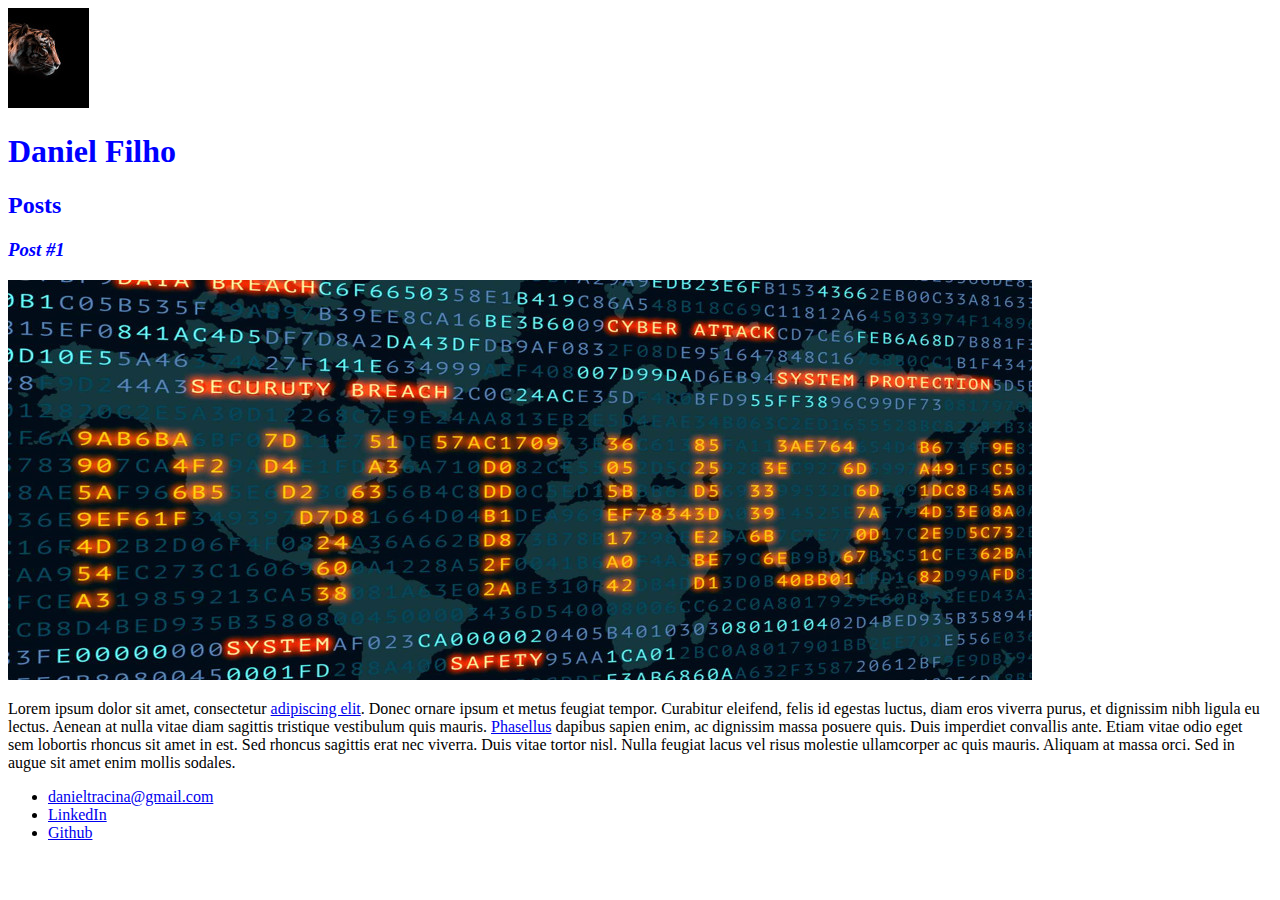
==== root/js/index.html @ 4c2a67e5 "reorganização estrutura de diretórios e a adição do arquivo style.css" ====
<!DOCTYPE html>
<html>
	<head>
		<meta charset = "utf-8">
		<title>Daniel Filho</title>
		<link rel = "stylesheet" href = "../css/style.css">
 	</head>
 	<body>
 		<header>
		<img src = "../img/tiger-perfil.jpg" alt = "perfil-tigre">
		<h1 id = "title">Daniel Filho</h1>
 		</header>
 		<section>
 			<header>
 				<h2 class = "subtitle">Posts</h2>
 			</header>
 			<article>
 				<header> 
 					<h3 class = "post_title">Post #1</h3>
					<img src = "../img/python-code.jpg" alt = "python-code"> 
 				</header>
				<p>
					Lorem ipsum dolor sit amet, consectetur <a href = "https://www.linkedin.com/in/daniel-filho-035927165/" target = "_blank">adipiscing elit</a>. Donec ornare ipsum et metus feugiat tempor. Curabitur eleifend, felis id egestas luctus, diam eros viverra purus, et dignissim nibh ligula eu lectus. Aenean at nulla vitae diam sagittis tristique vestibulum quis mauris. <a href = "mailto:danieltracina@gmail.com">Phasellus</a> dapibus sapien enim, ac dignissim massa posuere quis. Duis imperdiet convallis ante. Etiam vitae odio eget sem lobortis rhoncus sit amet in est. Sed rhoncus sagittis erat nec viverra. Duis vitae tortor nisl. Nulla feugiat lacus vel risus molestie ullamcorper ac quis mauris. Aliquam at massa orci. Sed in augue sit amet enim mollis sodales.
				</p>
 			</article>
 		</section>
 		<footer> 
		<ul>
		<li>
		<a href = "mailto:danieltracina@gmail.com">danieltracina@gmail.com</a>
		</li>
		<li>
		<a href = "https://www.linkedin.com/in/daniel-filho-035927165/" target = "_blank">LinkedIn</a>
		</li>
		<li>
		<a href = "https://github.com/dantracina" target = "_blank">Github</a>
		</li>
		</ul>
		</footer>
 	</body>
</html>
---- root/css/style.css ----
#title, .subtitle, .post_title{
	color: blue;
}

.post_title{
	font-size: 16 px;
	font-style: italic;
}
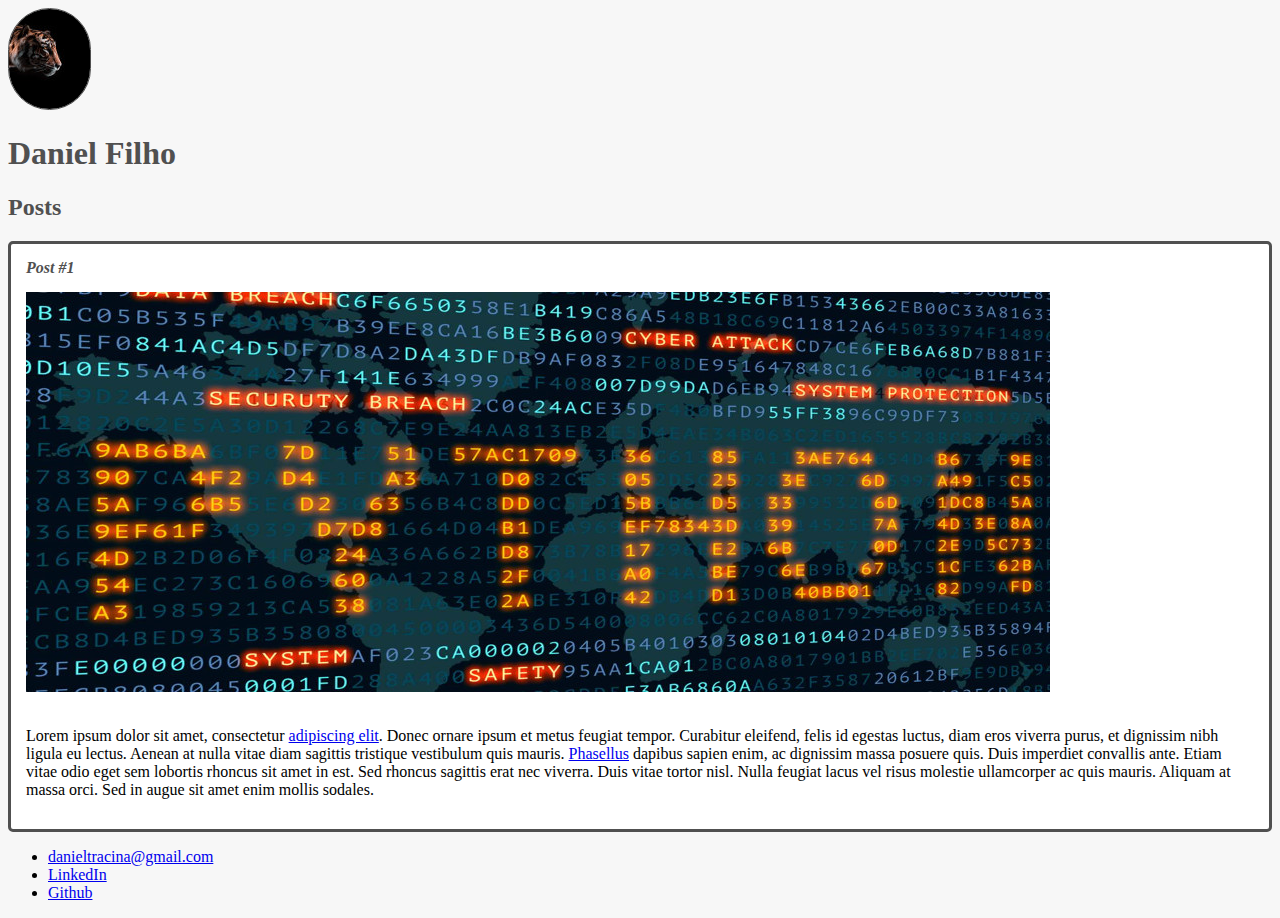
==== commit 4df3813a: "Adição a informações dentro do arquivo style.css" ====
--- a/root/js/index.html
+++ b/root/js/index.html
@@ -7,19 +7,19 @@
  	</head>
  	<body>
  		<header>
-		<img src = "../img/tiger-perfil.jpg" alt = "perfil-tigre">
+		<img src = "../img/tiger-perfil.jpg" alt = "perfil-tigre" class = "photo">
 		<h1 id = "title">Daniel Filho</h1>
  		</header>
  		<section>
  			<header>
  				<h2 class = "subtitle">Posts</h2>
  			</header>
- 			<article>
+ 			<article class = "post">
  				<header> 
  					<h3 class = "post_title">Post #1</h3>
-					<img src = "../img/python-code.jpg" alt = "python-code"> 
+					<img src = "../img/python-code.jpg" alt = "python-code" class = "post_image"> 
  				</header>
-				<p>
+				<p class = "post_content">
 					Lorem ipsum dolor sit amet, consectetur <a href = "https://www.linkedin.com/in/daniel-filho-035927165/" target = "_blank">adipiscing elit</a>. Donec ornare ipsum et metus feugiat tempor. Curabitur eleifend, felis id egestas luctus, diam eros viverra purus, et dignissim nibh ligula eu lectus. Aenean at nulla vitae diam sagittis tristique vestibulum quis mauris. <a href = "mailto:danieltracina@gmail.com">Phasellus</a> dapibus sapien enim, ac dignissim massa posuere quis. Duis imperdiet convallis ante. Etiam vitae odio eget sem lobortis rhoncus sit amet in est. Sed rhoncus sagittis erat nec viverra. Duis vitae tortor nisl. Nulla feugiat lacus vel risus molestie ullamcorper ac quis mauris. Aliquam at massa orci. Sed in augue sit amet enim mollis sodales.
 				</p>
  			</article>
--- a/root/css/style.css
+++ b/root/css/style.css
@@ -1,8 +1,39 @@
-#title, .subtitle, .post_title{
-	color: blue;
+body {
+	background: #f7f7f7;
+	
 }
 
-.post_title{
-	font-size: 16 px;
+.photo {
+	border-radius: 50px;
+	border: 1px solid #505050;
+}
+#title, .subtitle, .post_title {
+	color: #505050;
+}
+
+.post_title {
+	font-size: 16px;
 	font-style: italic;
+	margin: 0;
+	margin-bottom: 15px;
+}
+
+.post {
+	background: #FFF;
+	padding: 15px;
+	border: 3px solid #505050;
+	margin-bottom: 15px;
+	border-radius: 5px;
+}
+
+.post_content {
+	margin-bottom: 15px; 	
+}
+
+.post_image {
+	margin-bottom: 15px;
+}
+
+.photo {
+	border-radius: %50;
 }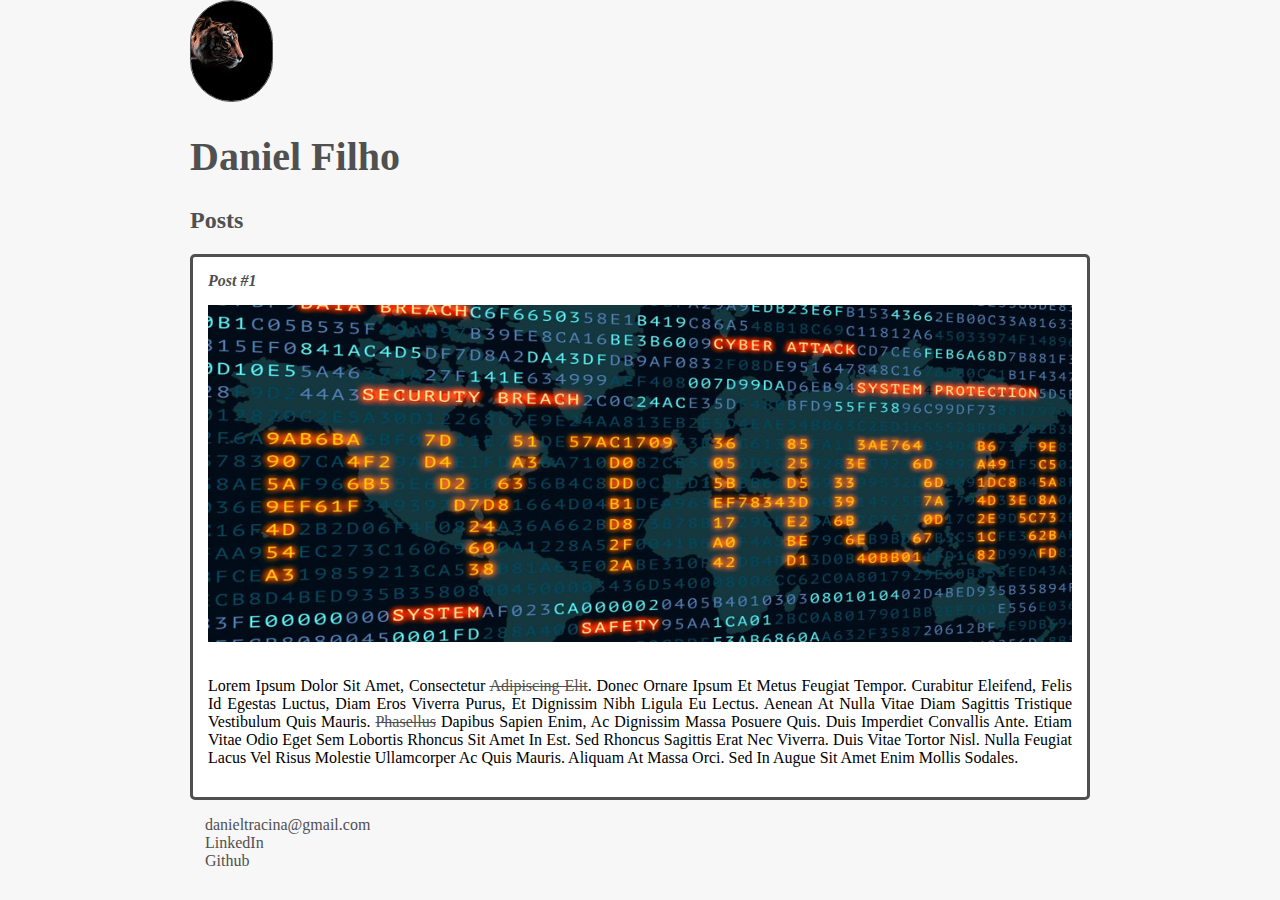
==== commit e76deae1: "versão da página ao final do curso. Foram feitas novas adições no style.css como o arrendondamento d" ====
--- a/root/js/index.html
+++ b/root/js/index.html
@@ -25,7 +25,7 @@
  			</article>
  		</section>
  		<footer> 
-		<ul>
+		<ul class = "contact_list">
 		<li>
 		<a href = "mailto:danieltracina@gmail.com">danieltracina@gmail.com</a>
 		</li>
--- a/root/css/style.css
+++ b/root/css/style.css
@@ -1,6 +1,8 @@
 body {
 	background: #f7f7f7;
-	
+	font-family: Verdana;
+	max-width: 900px;
+	margin: auto;
 }
 
 .photo {
@@ -8,6 +10,16 @@
 	border: 1px solid #505050;
 }
 #title, .subtitle, .post_title {
+	color: #505050;
+}
+
+#title {
+	font-size: 40px;
+	text-tranform: uppercase;
+}
+
+a {
+	text-decoration: line-through;
 	color: #505050;
 }
 
@@ -27,13 +39,25 @@
 }
 
 .post_content {
-	margin-bottom: 15px; 	
+	margin-bottom: 15px;
+	text-transform: capitalize;
+	text-align: justify;
 }
 
 .post_image {
 	margin-bottom: 15px;
+	width: 100%;
 }
 
 .photo {
 	border-radius: %50;
+}
+
+.contact_list {
+	list-style-type: none;
+	padding-left: 15px;
+}
+
+.contact_list li a {
+	text-decoration: none;
 }